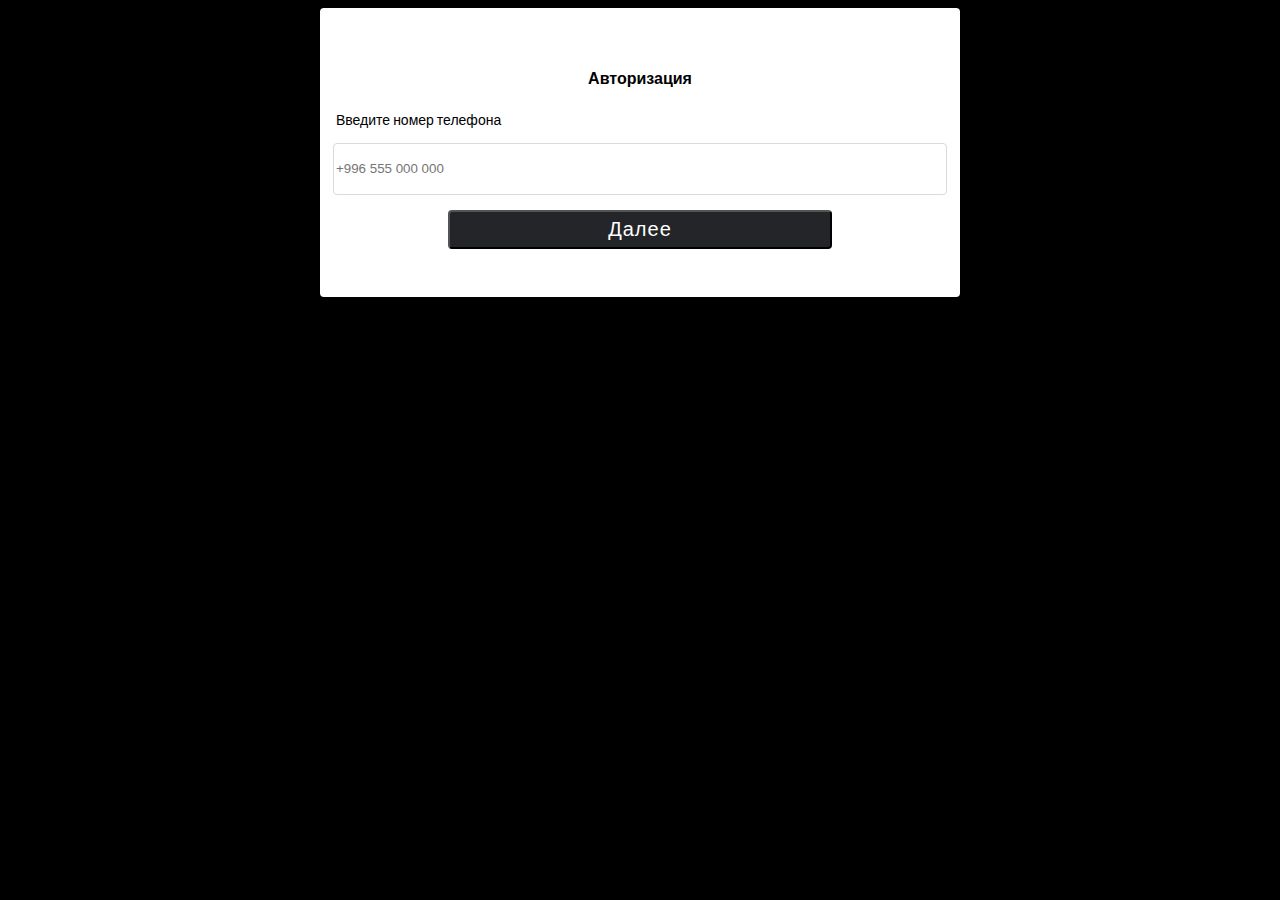
==== index.html @ fef3430e "added authorization page" ====
<!DOCTYPE html>
<html lang="en">
<head>
    <meta charset="UTF-8">
    <meta http-equiv="X-UA-Compatible" content="IE=edge">
    <meta name="viewport" content="width=device-width, initial-scale=1.0">
    <title>Document</title>
    <link rel="preconnect" href="https://fonts.googleapis.com">
    <link rel="preconnect" href="https://fonts.gstatic.com" crossorigin>
    <link href="https://fonts.googleapis.com/css2?family=Sora:wght@400;600&display=swap" rel="stylesheet">
    <link rel="stylesheet" href="style.css">
</head>
<body>
    <section class="form_authorization">
       <div>
        <h4>Авторизация </h4>
        <p>Введите номер телефона</p>
        <input class="form_enter_number" type="number" placeholder="+996 555 000 000">
        <button>Далее</button>
       </div>
    </section>
</body>
</html>
---- style.css ----
body{
    /* width: 100%;
    height: 100vh; */
    background-color: #000000;
}

.form_authorization{
    display: flex;
    align-items: center;
    justify-content: center;
    
}

.form_authorization div{
    text-align: center;
    width: 640px;
    background: #FFFFFF;
    border-radius: 4px;
}


h4{
    font-family: 'Sora', sans-serif;
    font-weight: 600;
    font-size: 16px;
    line-height: 20px;
    color: #000000;
    padding-top: 40px;
    
}

p{
    font-family: 'Sora', sans-serif;
    font-size: 14px;
    line-height: 18px;
    color: #000000;
    text-align: left;
    padding-left: 16px;
}

.form_enter_number{
    width: 608px;
    height: 48px;
    border: 0.5px solid #DADADA;
    border-radius: 4px;
}

button{
    width: 384px;
    background: #232529;
    border-radius: 4px;
    font-family: 'Sora', sans-serif;
    font-size: 20px;
    line-height: 25px;
    letter-spacing: 1px;
    color: #FFFFFF;
    margin: 15px 0 48px;
    padding: 5px 0;
}

.form_authorization h4, .form_enter_number, button{
    
}
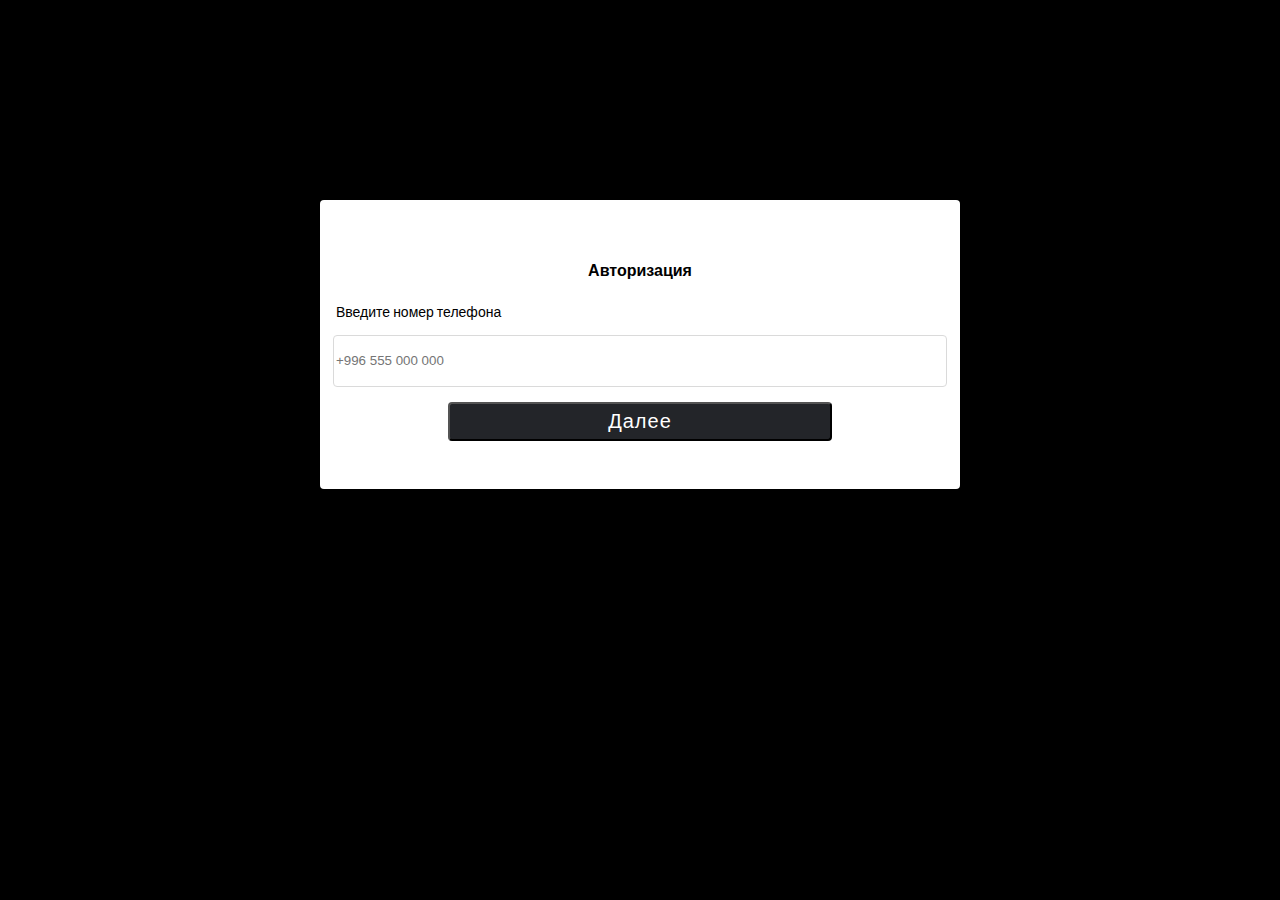
==== commit 8647a626: "titled page" ====
--- a/index.html
+++ b/index.html
@@ -4,7 +4,7 @@
     <meta charset="UTF-8">
     <meta http-equiv="X-UA-Compatible" content="IE=edge">
     <meta name="viewport" content="width=device-width, initial-scale=1.0">
-    <title>Document</title>
+    <title>Авторизация</title>
     <link rel="preconnect" href="https://fonts.googleapis.com">
     <link rel="preconnect" href="https://fonts.gstatic.com" crossorigin>
     <link href="https://fonts.googleapis.com/css2?family=Sora:wght@400;600&display=swap" rel="stylesheet">
--- a/style.css
+++ b/style.css
@@ -8,7 +8,7 @@
     display: flex;
     align-items: center;
     justify-content: center;
-    
+    margin-top: 200px;
 }
 
 .form_authorization div{
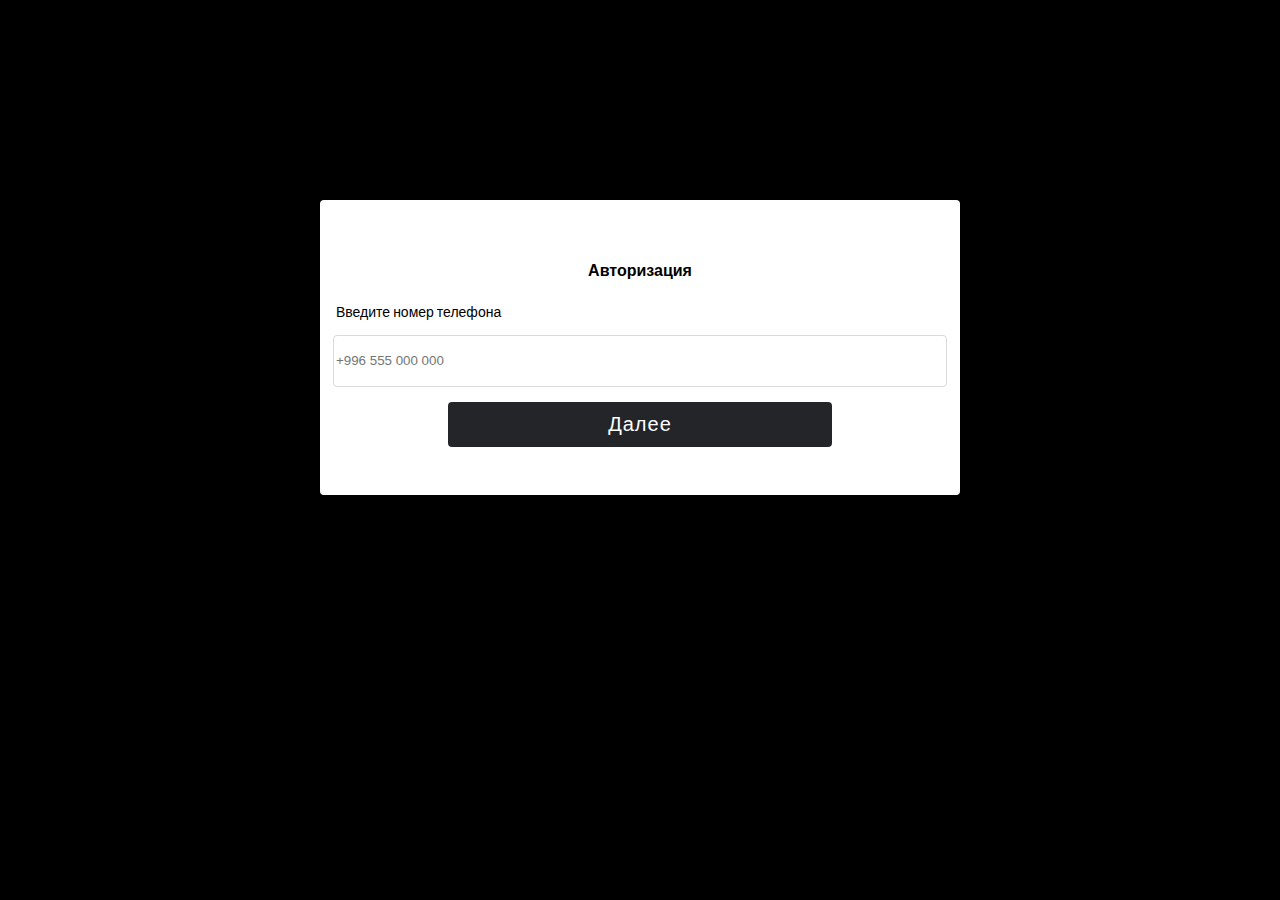
==== commit 36bb4f00: "edited buttons" ====
--- a/index.html
+++ b/index.html
@@ -15,8 +15,8 @@
        <div>
         <h4>Авторизация </h4>
         <p>Введите номер телефона</p>
-        <input class="form_enter_number" type="number" placeholder="+996 555 000 000">
-        <button>Далее</button>
+        <input class="form_enter_number" type="tel" placeholder="+996 555 000 000">
+        <a href="./about.html"><button>Далее</button></a>
        </div>
     </section>
 </body>
--- a/style.css
+++ b/style.css
@@ -1,6 +1,7 @@
 body{
     /* width: 100%;
-    height: 100vh; */
+    height: 100vh;
+    margin: 0px; */
     background-color: #000000;
 }
 
@@ -55,9 +56,107 @@
     letter-spacing: 1px;
     color: #FFFFFF;
     margin: 15px 0 48px;
-    padding: 5px 0;
+    padding: 10px 0;
+    border: none;
+
 }
 
-.form_authorization h4, .form_enter_number, button{
-    
-} +/* *************************************** */
+
+.form_verification{
+    display: flex;
+    align-items: center;
+    justify-content: center;
+    margin-top: 200px;
+}
+
+.form_verification div{
+    text-align: center;
+    width: 640px;
+    background: #FFFFFF;
+    border-radius: 4px;
+    display: flex;
+    align-items: center;
+    justify-content: center;
+    flex-direction: column;
+}
+
+.form_verification p{
+    color: #A9A9A9;
+    text-align: center;
+}
+
+
+
+.form_verification h4{
+    margin: 0;
+}
+
+.form_password{
+    width: 48px;
+    height: 48px;
+    background: #FFFFFF;
+    border: 0.5px solid #DADADA;
+    border-radius: 12px;
+    margin: 40px 0;
+}
+
+/* ***************************** */
+
+.form_application{
+   margin-top: 100px;
+    display: flex;
+    justify-content: center;
+    align-items: center;
+}
+
+.form_application div{
+    padding-top: 16px;
+}
+
+.container{
+    width: 680px;
+    background: #FFFFFF;
+    box-shadow: 0px 6px 24px rgba(0, 0, 0, 0.1);
+    border-radius: 8px;
+    padding: 0 24px 40px ;
+    display: flex;
+    flex-direction: column;
+}
+
+.width_200{
+    width: 200px;
+    box-sizing: border-box;
+    opacity: 0.5;
+    border: 0.5px solid #AEAEAE;
+    border-radius: 8px;
+    padding: 10px;
+    margin: 8px 4px;
+   
+}
+
+.width_408{
+    width: 408px;
+    box-sizing: border-box;
+    opacity: 0.5;
+    border: 0.5px solid #AEAEAE;
+    border-radius: 8px;  
+    padding: 10px;
+    margin: 8px 4px;
+}
+
+.nowrap{
+    display: flex;
+    flex-wrap: nowrap;
+}
+
+.container p{
+    padding: 0;
+    margin: 0;
+}
+
+.align_center {
+    display: flex;
+    align-items: center;
+    justify-content: center;
+}